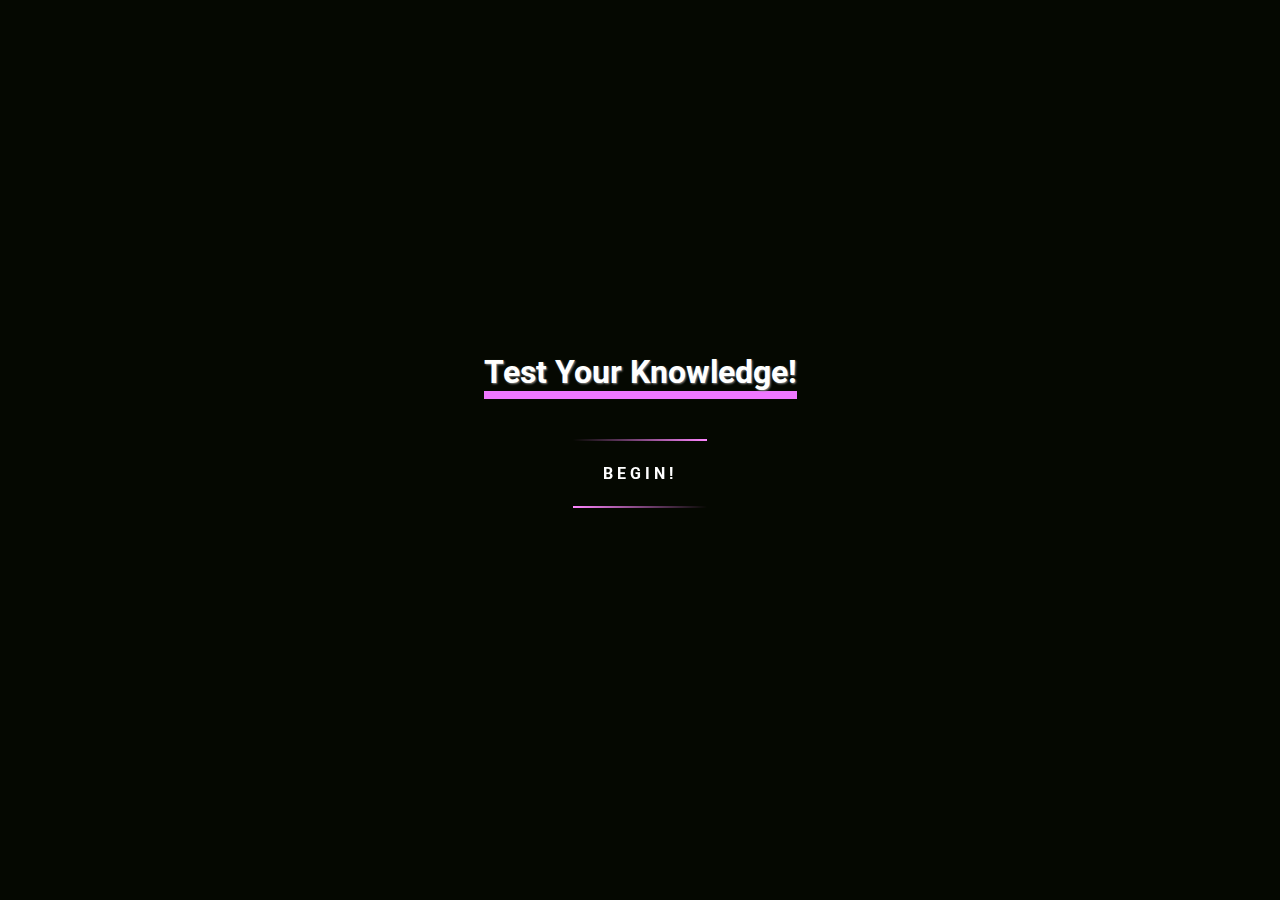
==== pages/index.html @ fdf36ac1 "added container to center button in index html" ====
<!DOCTYPE html>
<html lang="en">
  <head>
    <meta charset="UTF-8" />
    <meta name="viewport" content="width=device-width, initial-scale=1.0" />
    <title>Document</title>
    <link rel="stylesheet" href="/styles/button.css" />
  </head>

  <body>
    <div class="container">
      <h1>Test Your Knowledge!</h1>
      <a href="/pages/levels.html">
        <span></span>
        <span></span>
        <span></span>
        <span></span>
        Begin!
      </a>
    </div>
  </body>
</html>
---- styles/button.css ----
@import url("https://fonts.googleapis.com/css2?family=Roboto:ital,wght@0,100;0,300;0,400;0,500;0,700;0,900;1,100;1,300;1,400;1,500;1,700;1,900&display=swap");

* {
  margin: 0;
  padding: 0;
  box-sizing: border-box;
  font-family: Roboto;

  @keyframes fadeIn {
    0% {
      opacity: 0;
    }
    100% {
      opacity: 1;
    }
  }
  body {
    display: flex;
    justify-content: center;
    align-items: center;
    height: 100vh;
    background: #050801;
    font-weight: bold;
  }

  .container {
    max-width: 400px;
    display: flex;
    flex-direction: column;
    align-items: center;
  }

  h1 {
    color: white;
    font-weight: bold;
    animation: fadeIn 1s;
    text-shadow: 1px 1px 2px rgb(135, 135, 135);
    text-align: center;
    border-bottom: 8px solid rgb(239, 119, 255);
    font-size: 2rem;
  }
}

a {
  position: relative;
  display: inline-block;
  padding: 25px 30px;
  margin: 40px 0;
  color: #ffffff;
  text-decoration: none;
  text-transform: uppercase;
  transition: 0.5s;
  letter-spacing: 4px;
  overflow: hidden;
}

a:hover {
  background: #03e9f4;
  color: #050801;
  box-shadow: 0 0 5px #03e9f4, 0 0 25px #03e9f4, 0 0 50px #03e9f4,
    0 0 200px #03e9f4;
  -webkit-box-reflect: below 1px linear-gradient(transparent, #0005);
}
a:nth-child(1) {
  filter: hue-rotate(270deg);
}
a:nth-child(2) {
  filter: hue-rotate(110deg);
}
a span {
  position: absolute;
  display: block;
}
a span:nth-child(1) {
  top: 0;
  left: 0;
  width: 100%;
  height: 2px;
  background: linear-gradient(90deg, transparent, #03e9f4);
  animation: animate1 1s linear infinite;
}
@keyframes animate1 {
  0% {
    left: -100%;
  }
  50%,
  100% {
    left: 100%;
  }
}
a span:nth-child(2) {
  top: -100%;
  right: 0;
  width: 2px;
  height: 100%;
  background: linear-gradient(180deg, transparent, #03e9f4);
  animation: animate2 1s linear infinite;
  animation-delay: 0.25s;
}
@keyframes animate2 {
  0% {
    top: -100%;
  }
  50%,
  100% {
    top: 100%;
  }
}
a span:nth-child(3) {
  bottom: 0;
  right: 0;
  width: 100%;
  height: 2px;
  background: linear-gradient(270deg, transparent, #03e9f4);
  animation: animate3 1s linear infinite;
  animation-delay: 0.5s;
}
@keyframes animate3 {
  0% {
    right: -100%;
  }
  50%,
  100% {
    right: 100%;
  }
}

a span:nth-child(4) {
  bottom: -100%;
  left: 0;
  width: 2px;
  height: 100%;
  background: linear-gradient(360deg, transparent, #03e9f4);
  animation: animate4 1s linear infinite;
  animation-delay: 0.75s;
}
@keyframes animate4 {
  0% {
    bottom: -100%;
  }
  50%,
  100% {
    bottom: 100%;
  }
}
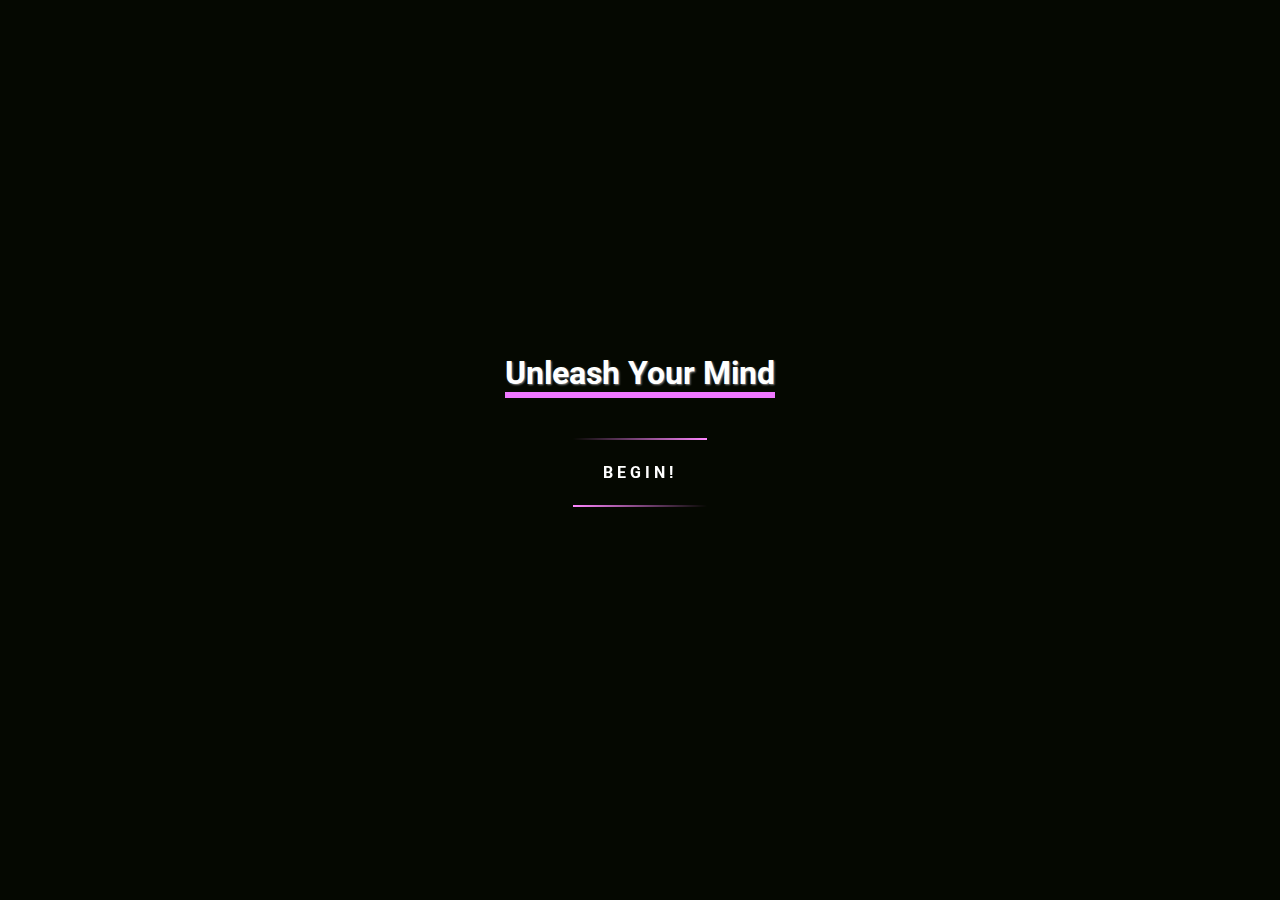
==== commit 233d5970: "added hover css to btns in levels.html" ====
--- a/pages/index.html
+++ b/pages/index.html
@@ -9,7 +9,7 @@
 
   <body>
     <div class="container">
-      <h1>Test Your Knowledge!</h1>
+      <h1>Unleash Your Mind</h1>
       <a href="/pages/levels.html">
         <span></span>
         <span></span>
--- a/styles/button.css
+++ b/styles/button.css
@@ -36,7 +36,7 @@
     animation: fadeIn 1s;
     text-shadow: 1px 1px 2px rgb(135, 135, 135);
     text-align: center;
-    border-bottom: 8px solid rgb(239, 119, 255);
+    border-bottom: 6px solid rgb(239, 119, 255);
     font-size: 2rem;
   }
 }
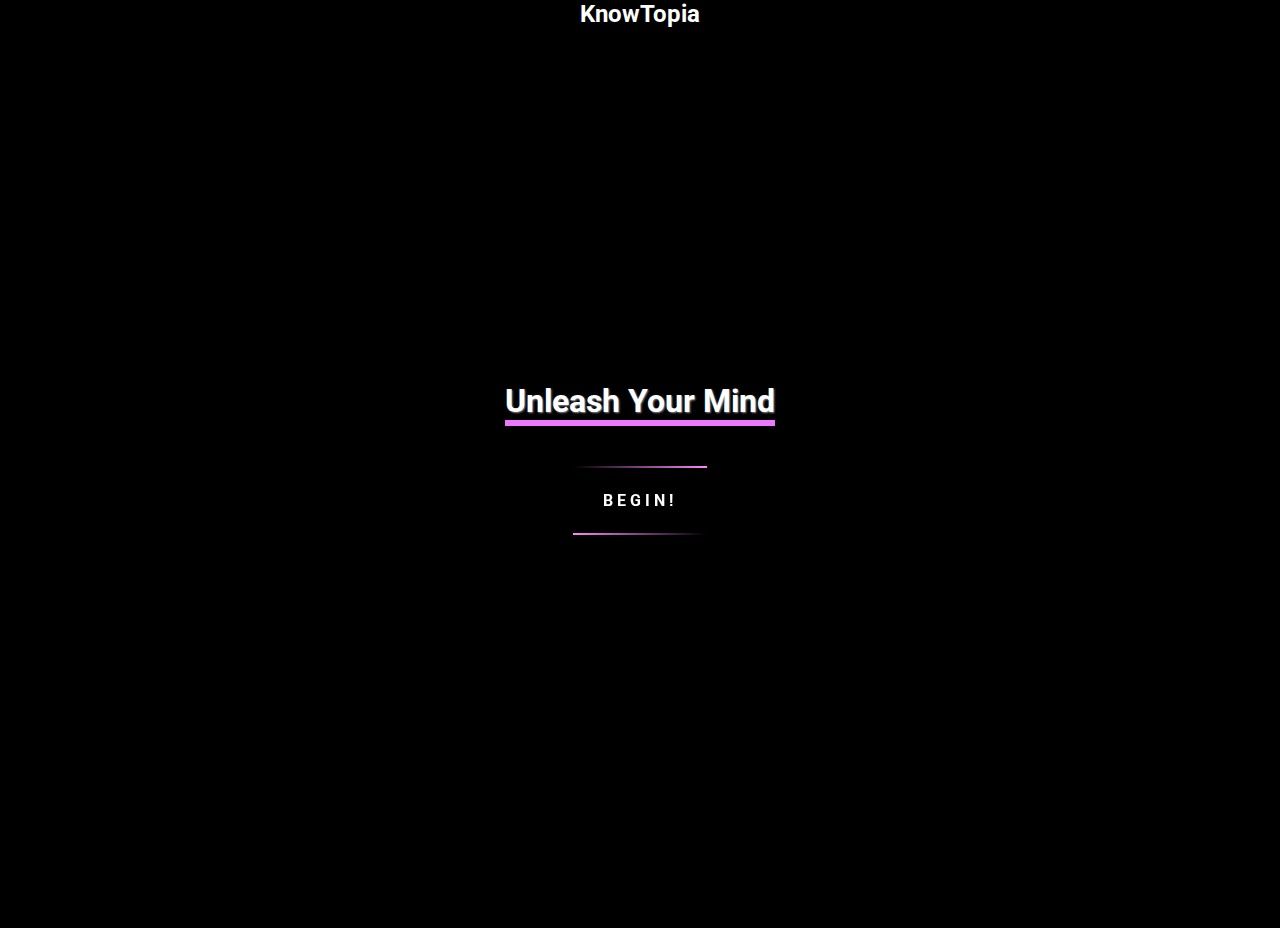
==== commit 7f167426: "HTML structure, renamed CSS accordingly" ====
--- a/pages/index.html
+++ b/pages/index.html
@@ -4,19 +4,24 @@
     <meta charset="UTF-8" />
     <meta name="viewport" content="width=device-width, initial-scale=1.0" />
     <title>Document</title>
-    <link rel="stylesheet" href="/styles/button.css" />
+    <link rel="stylesheet" href="/styles/index.css" />
   </head>
 
   <body>
-    <div class="container">
-      <h1>Unleash Your Mind</h1>
-      <a href="/pages/levels.html">
-        <span></span>
-        <span></span>
-        <span></span>
-        <span></span>
-        Begin!
-      </a>
-    </div>
+    <header>
+      <h2>KnowTopia</h2>
+    </header>
+    <main>
+      <div class="container">
+        <h1>Unleash Your Mind</h1>
+        <a href="/pages/levels.html">
+          <span></span>
+          <span></span>
+          <span></span>
+          <span></span>
+          Begin!
+        </a>
+      </div>
+    </main>
   </body>
 </html>
--- a/styles/index.css
+++ b/styles/index.css
@@ -0,0 +1,153 @@
+@import url("https://fonts.googleapis.com/css2?family=Roboto:ital,wght@0,100;0,300;0,400;0,500;0,700;0,900;1,100;1,300;1,400;1,500;1,700;1,900&display=swap");
+
+* {
+  margin: 0;
+  padding: 0;
+  box-sizing: border-box;
+  font-family: Roboto;
+
+  @keyframes fadeIn {
+    0% {
+      opacity: 0;
+    }
+    100% {
+      opacity: 1;
+    }
+  }
+
+  h2 {
+    color: white;
+    background-color: black;
+    text-align: center;
+  }
+
+  main {
+    display: flex;
+    justify-content: center;
+    align-items: center;
+    height: 100vh;
+    background: #000000;
+    font-weight: bold;
+    animation: fadeIn 1s;
+  }
+
+  .container {
+    max-width: 400px;
+    display: flex;
+    flex-direction: column;
+    align-items: center;
+  }
+
+  h1 {
+    color: white;
+    font-weight: bold;
+    animation: fadeIn 1s;
+    text-shadow: 1px 1px 2px rgb(135, 135, 135);
+    text-align: center;
+    border-bottom: 6px solid rgb(239, 119, 255);
+    font-size: 2rem;
+  }
+}
+
+a {
+  position: relative;
+  display: inline-block;
+  padding: 25px 30px;
+  margin: 40px 0;
+  color: #ffffff;
+  text-decoration: none;
+  text-transform: uppercase;
+  transition: 0.5s;
+  letter-spacing: 4px;
+  overflow: hidden;
+}
+
+a:hover {
+  background: #03e9f4;
+  color: #050801;
+  box-shadow: 0 0 5px #03e9f4, 0 0 25px #03e9f4, 0 0 50px #03e9f4,
+    0 0 200px #03e9f4;
+  -webkit-box-reflect: below 1px linear-gradient(transparent, #0005);
+}
+a:nth-child(1) {
+  filter: hue-rotate(270deg);
+}
+a:nth-child(2) {
+  filter: hue-rotate(110deg);
+}
+a span {
+  position: absolute;
+  display: block;
+}
+a span:nth-child(1) {
+  top: 0;
+  left: 0;
+  width: 100%;
+  height: 2px;
+  background: linear-gradient(90deg, transparent, #03e9f4);
+  animation: animate1 1s linear infinite;
+}
+@keyframes animate1 {
+  0% {
+    left: -100%;
+  }
+  50%,
+  100% {
+    left: 100%;
+  }
+}
+a span:nth-child(2) {
+  top: -100%;
+  right: 0;
+  width: 2px;
+  height: 100%;
+  background: linear-gradient(180deg, transparent, #03e9f4);
+  animation: animate2 1s linear infinite;
+  animation-delay: 0.25s;
+}
+@keyframes animate2 {
+  0% {
+    top: -100%;
+  }
+  50%,
+  100% {
+    top: 100%;
+  }
+}
+a span:nth-child(3) {
+  bottom: 0;
+  right: 0;
+  width: 100%;
+  height: 2px;
+  background: linear-gradient(270deg, transparent, #03e9f4);
+  animation: animate3 1s linear infinite;
+  animation-delay: 0.5s;
+}
+@keyframes animate3 {
+  0% {
+    right: -100%;
+  }
+  50%,
+  100% {
+    right: 100%;
+  }
+}
+
+a span:nth-child(4) {
+  bottom: -100%;
+  left: 0;
+  width: 2px;
+  height: 100%;
+  background: linear-gradient(360deg, transparent, #03e9f4);
+  animation: animate4 1s linear infinite;
+  animation-delay: 0.75s;
+}
+@keyframes animate4 {
+  0% {
+    bottom: -100%;
+  }
+  50%,
+  100% {
+    bottom: 100%;
+  }
+}
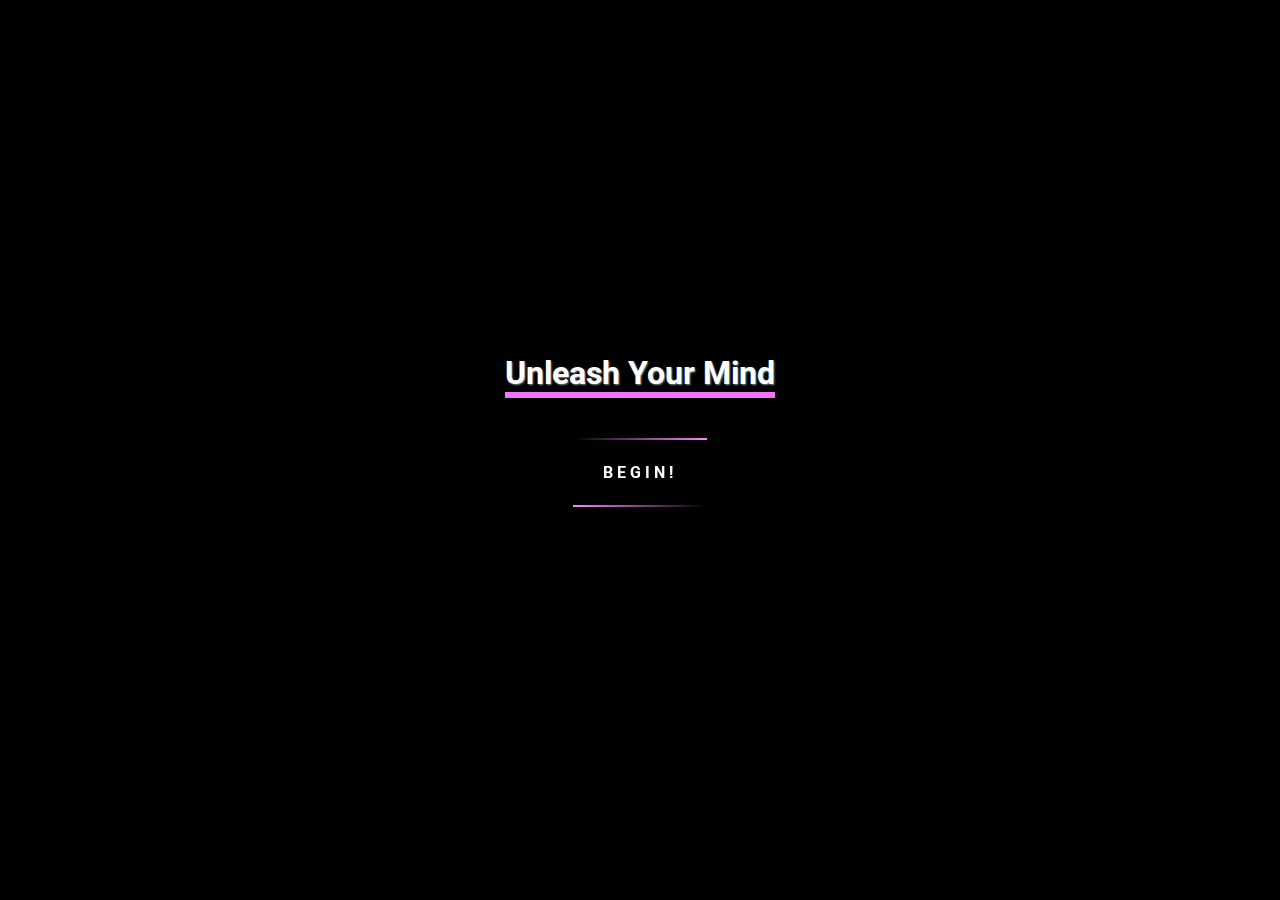
==== commit fac938b5: "added title to pages" ====
--- a/pages/index.html
+++ b/pages/index.html
@@ -3,14 +3,14 @@
   <head>
     <meta charset="UTF-8" />
     <meta name="viewport" content="width=device-width, initial-scale=1.0" />
-    <title>Document</title>
+    <title>KnowTopia™</title>
     <link rel="stylesheet" href="/styles/index.css" />
   </head>
 
   <body>
-    <header>
-      <h2>KnowTopia</h2>
-    </header>
+    <!-- <header>
+      <img src="/imgs/wolf.png" alt="Website Logo" />
+    </header> -->
     <main>
       <div class="container">
         <h1>Unleash Your Mind</h1>
